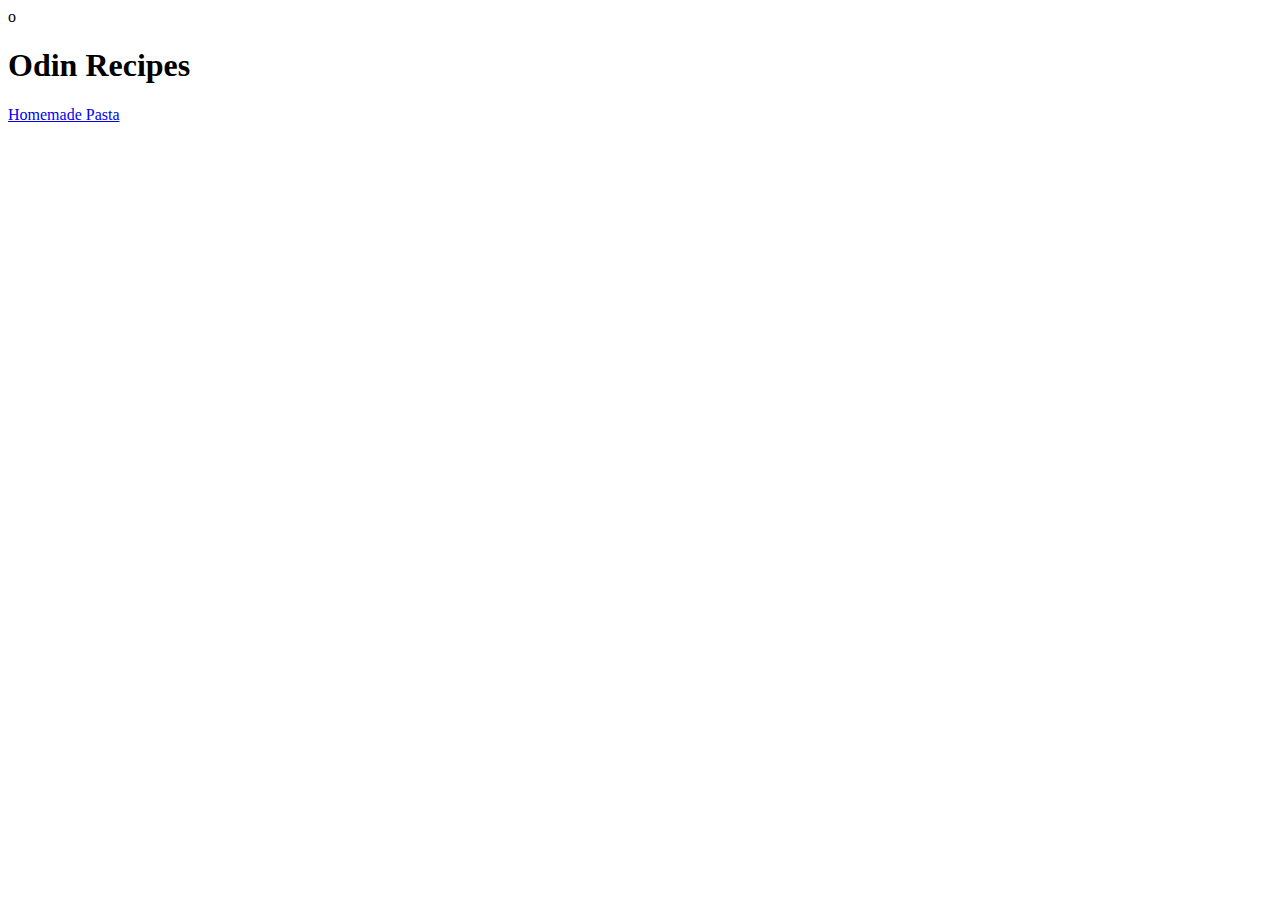
==== index.html @ 0836614f "pasta recipe" ====
o<!DOCTYPE html>
<html>
    <head>
        <title>Recipes Project</title>
        <meta charset="UTF-8">
    </head>

    <body>
        <h1>Odin Recipes</h1>
        <!-- link too tacos.html which tacos anchor link--> 
        <a href="recipes/Pasta.html">Homemade Pasta</a>
        <!--Saving image from google (abs path)-->
        <img src="">

    </body>



</html>
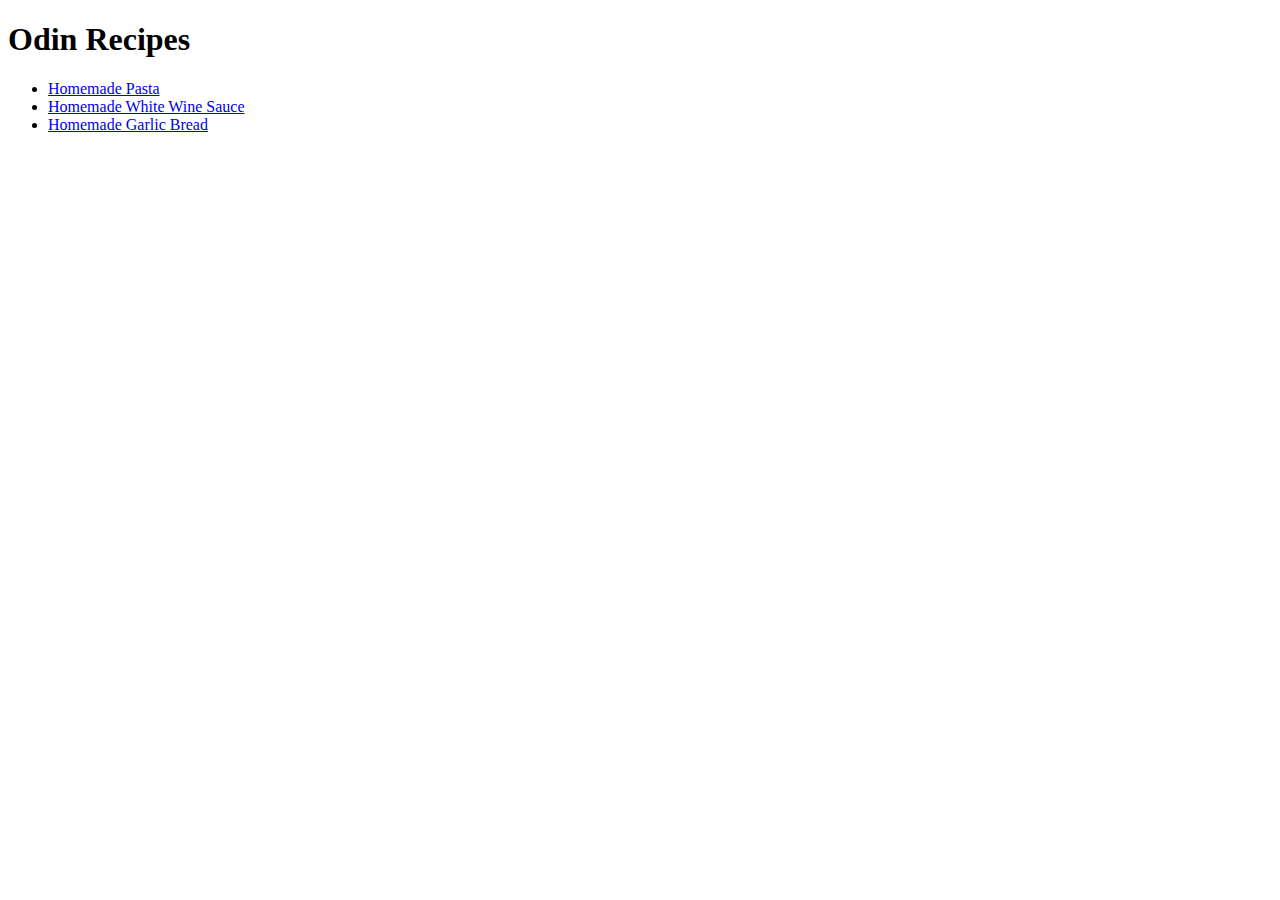
==== commit 8fe89dc3: "added recipes" ====
--- a/index.html
+++ b/index.html
@@ -1,4 +1,4 @@
-o<!DOCTYPE html>
+<!DOCTYPE html>
 <html>
     <head>
         <title>Recipes Project</title>
@@ -8,7 +8,16 @@
     <body>
         <h1>Odin Recipes</h1>
         <!-- link too tacos.html which tacos anchor link--> 
-        <a href="recipes/Pasta.html">Homemade Pasta</a>
+        <!--Unordered list of recipes-->
+        <ul>
+           <li><a href="recipes/Pasta.html">Homemade Pasta</a></li> 
+           <li><a href="recipes/WhiteWineSauce.html">Homemade White Wine Sauce</a></li>
+           <li><a href="recipes/GarlicBread.html">Homemade Garlic Bread</a></li>
+            
+
+        </ul>
+        
+        
         <!--Saving image from google (abs path)-->
         <img src="">
 
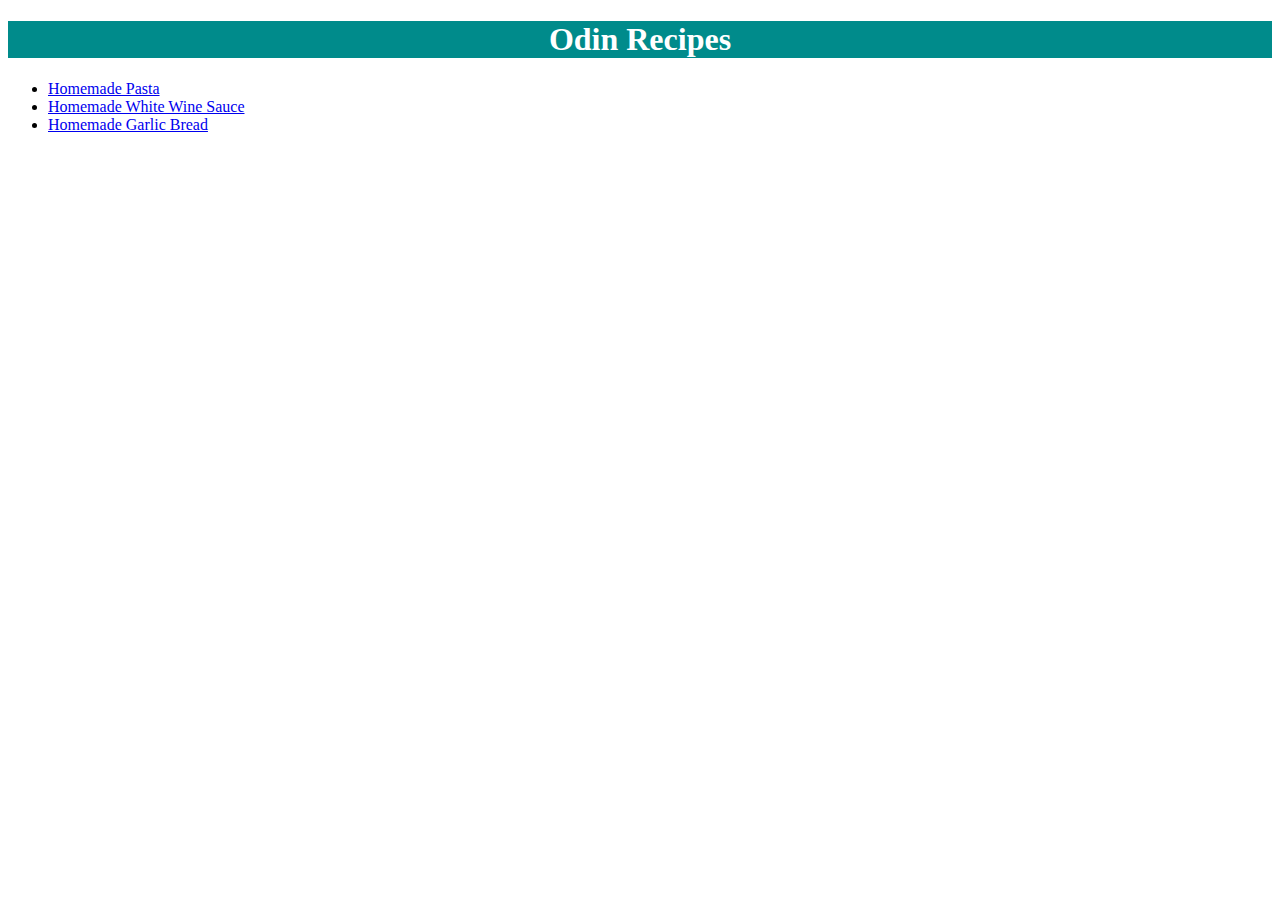
==== commit 9c5f0a77: "link css file and use 'div' element via ext method" ====
--- a/index.html
+++ b/index.html
@@ -1,12 +1,18 @@
 <!DOCTYPE html>
 <html>
     <head>
+        <meta charset="UTF-8">
+        <!--EXTERAL CSS METHOD-->
+        <link rel="stylesheet" href ="styles.css">
         <title>Recipes Project</title>
-        <meta charset="UTF-8">
     </head>
 
     <body>
-        <h1>Odin Recipes</h1>
+         <!--Styled using EXTERAL CSS METHOD-->
+        <div><h1>Odin Recipes</h1></div>
+        <p></p>
+           
+        
         <!-- link too tacos.html which tacos anchor link--> 
         <!--Unordered list of recipes-->
         <ul>
@@ -20,7 +26,7 @@
         
         <!--Saving image from google (abs path)-->
         <img src="">
-
+        <!-- testing vscode setup-->
     </body>
 
 
--- a/styles.css
+++ b/styles.css
@@ -0,0 +1,6 @@
+div{
+background-color:darkcyan;
+color:white;
+text-align: center;
+font-weight: bold;
+}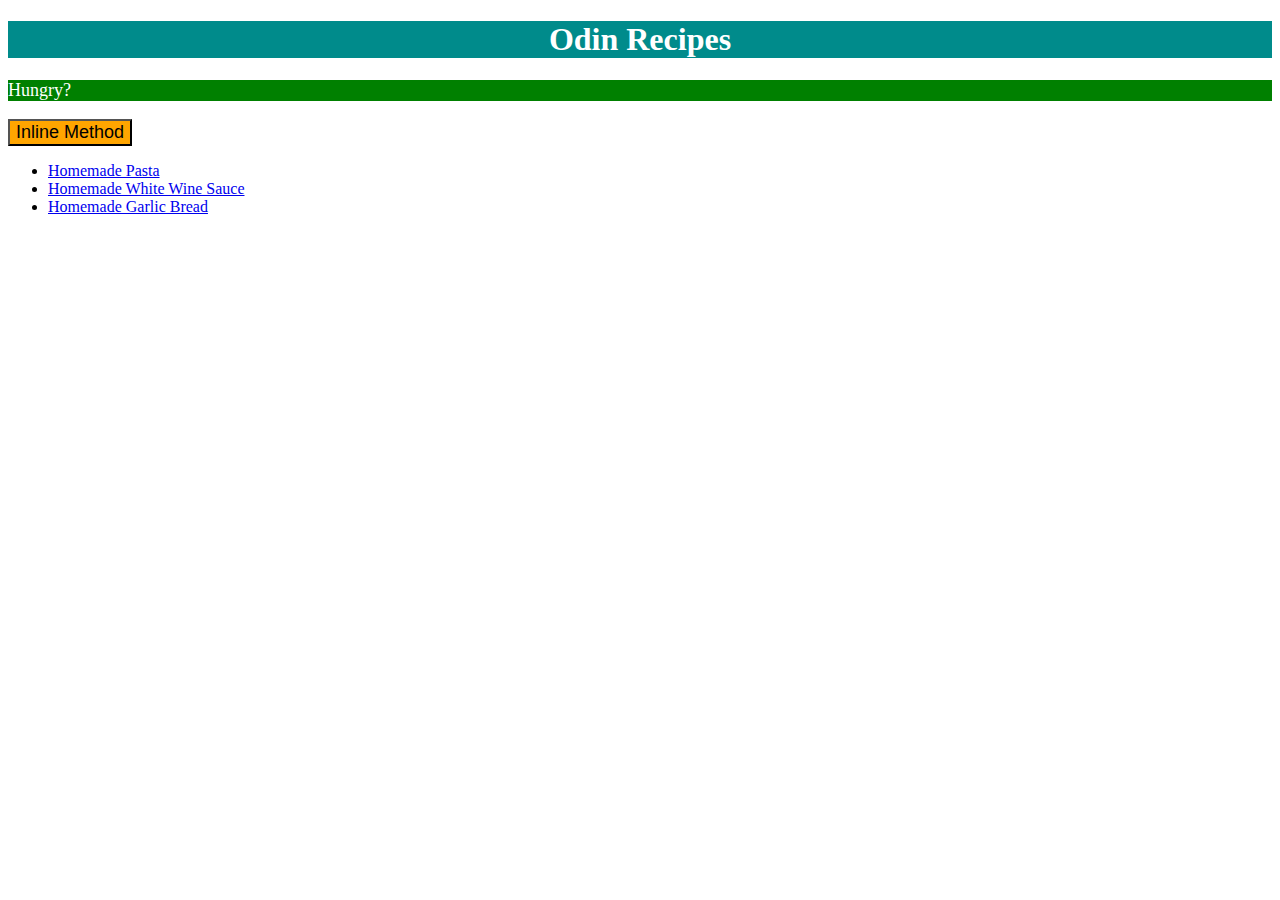
==== commit 469345fa: "intergrating css methods on to index.html" ====
--- a/index.html
+++ b/index.html
@@ -1,5 +1,5 @@
 <!DOCTYPE html>
-<html>
+<html lang = "en">
     <head>
         <meta charset="UTF-8">
         <!--EXTERAL CSS METHOD-->
@@ -7,10 +7,21 @@
         <title>Recipes Project</title>
     </head>
 
+    <!--INTERNAL --CSS METHOD-->
+    <style>
+        p{background-color: green;
+        color: white;
+        font-size: 18px;
+        } 
+    </style>
+
     <body>
          <!--Styled using EXTERAL CSS METHOD-->
         <div><h1>Odin Recipes</h1></div>
-        <p></p>
+         <!--Styled using INTERNAL METHOD CSS METHOD-->
+        <p>Hungry?</p>
+          <!--Styled using INLINE METHOD CSS METHOD-->
+        <button style="background-color: orange; font-size: 18px;">Inline Method</button>
            
         
         <!-- link too tacos.html which tacos anchor link--> 
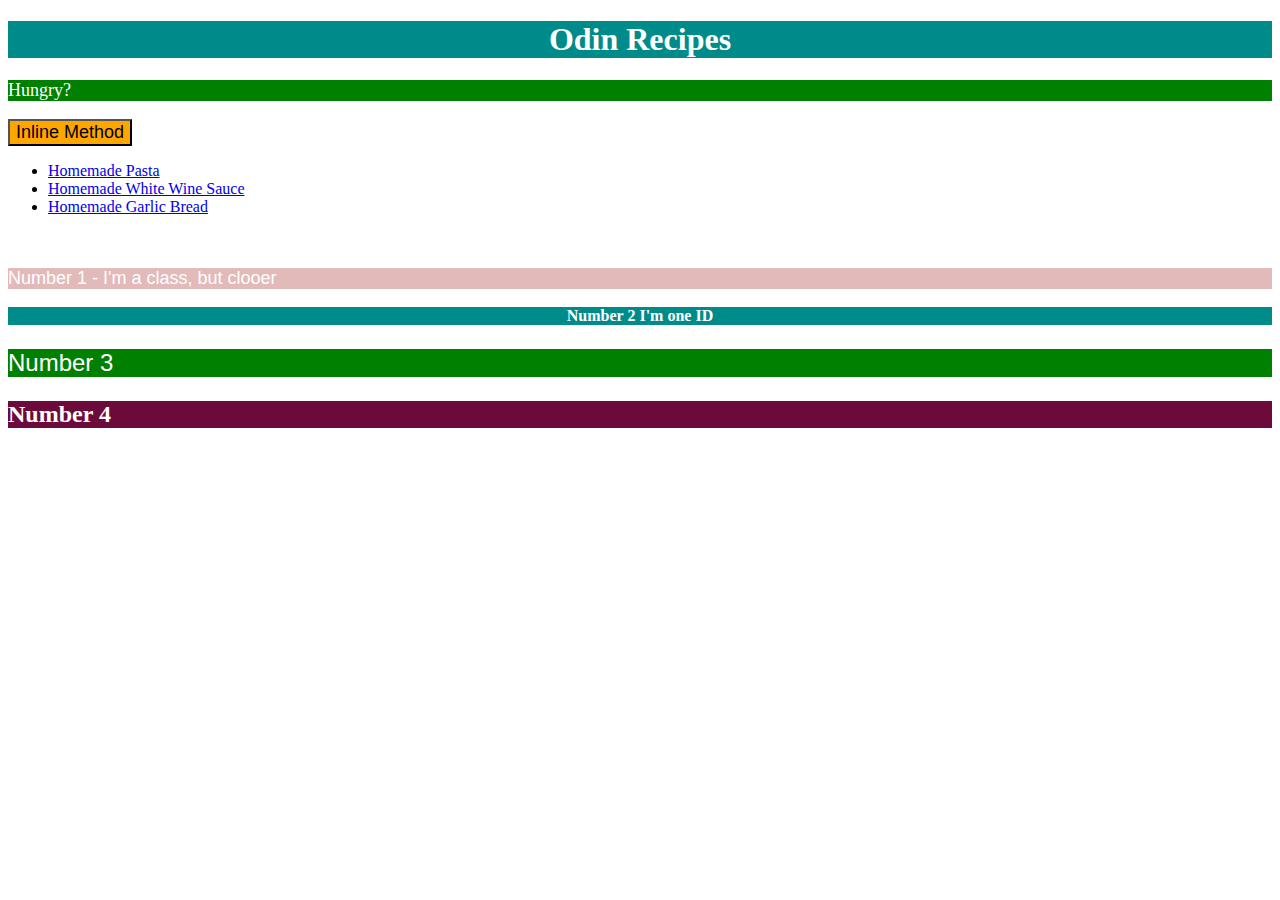
==== commit 527e454e: "adding class  identifier examples" ====
--- a/index.html
+++ b/index.html
@@ -38,6 +38,13 @@
         <!--Saving image from google (abs path)-->
         <img src="">
         <!-- testing vscode setup-->
+
+        <!--Using class identifiers -->
+        <p class="odd"> Number 1 - I'm a class, but clooer </p>
+        <div id="two"> Number 2 I'm one ID</div>
+        <p class="three">Number 3</p>
+        <p class="four">Number 4</p>
+        
     </body>
 
 
--- a/styles.css
+++ b/styles.css
@@ -1,6 +1,27 @@
 div{
-background-color:darkcyan;
-color:white;
-text-align: center;
-font-weight: bold;
+    background-color:darkcyan;
+    color:white;
+    text-align: center;
+    font-weight: bold;
+}
+
+.odd{
+    background-color: rgb(226, 186, 186);
+    font-family: Verdana, sans-serif;
+}
+
+.two{
+    color: blue;
+    font-size: 36px;
+}
+
+.three{
+    font-family: Verdana, sans-serif;
+    font-size: 24px;
+}
+
+.four{
+    background-color: rgb(109, 10, 60);
+    font-size: 24px;
+    font-weight:bold;
 }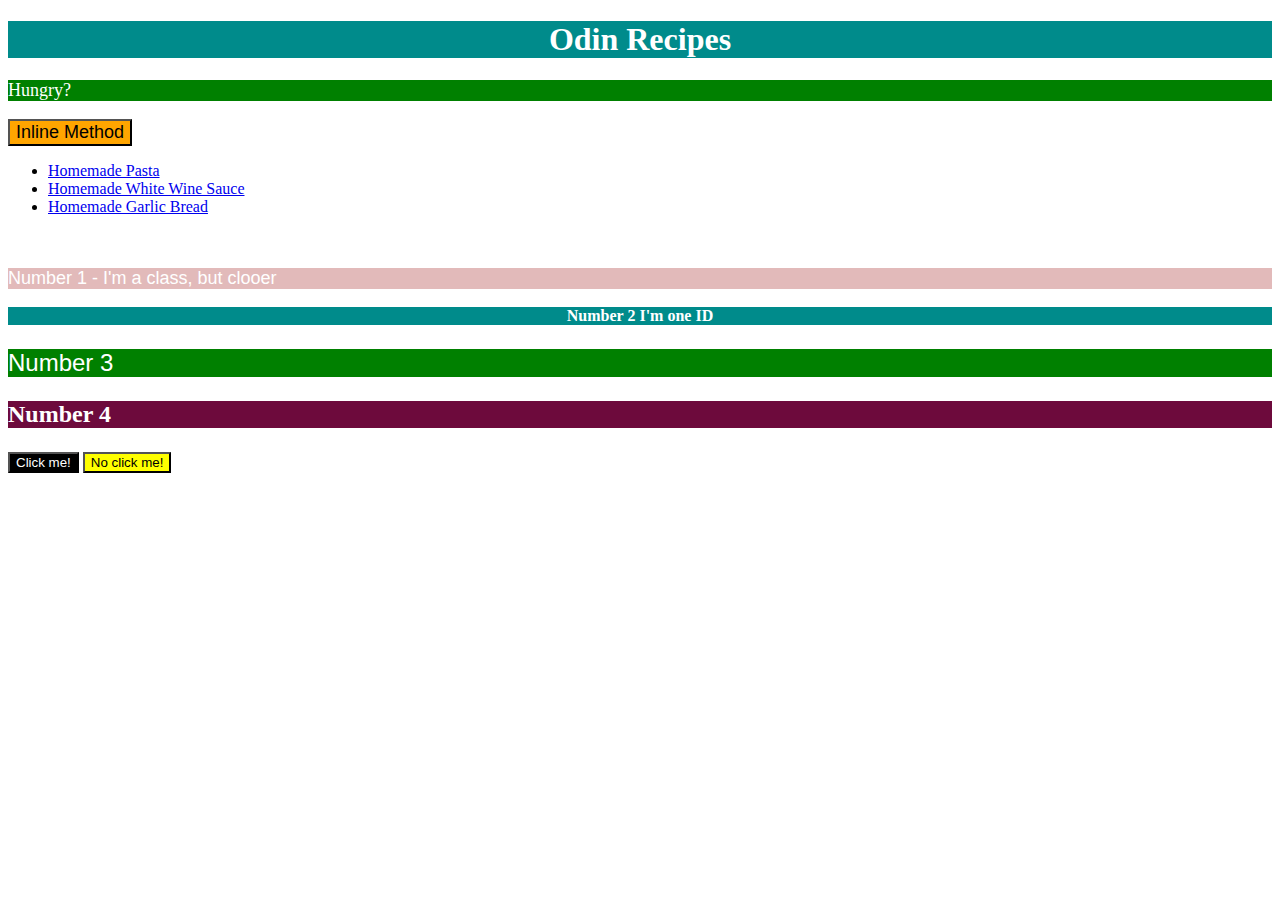
==== commit b321e287: "adding grouping selectors examples" ====
--- a/index.html
+++ b/index.html
@@ -44,6 +44,11 @@
         <div id="two"> Number 2 I'm one ID</div>
         <p class="three">Number 3</p>
         <p class="four">Number 4</p>
+        <!-- Grouping selectors -->
+        <button class="inverted">Click me!</button>
+        <button class="fancy">No click me!</button>
+        <!--Chaining selectors-->
+
         
     </body>
 
--- a/styles.css
+++ b/styles.css
@@ -24,4 +24,18 @@
     background-color: rgb(109, 10, 60);
     font-size: 24px;
     font-weight:bold;
-}+}
+.inverted,.fancy{
+    font-family: Helvetica, "Times New Roman", sans-serif;
+    font-style: 28px;
+}
+
+.inverted{
+    background-color: black;
+    color: white;
+}
+
+.fancy{
+    background-color: yellow;
+}
+
